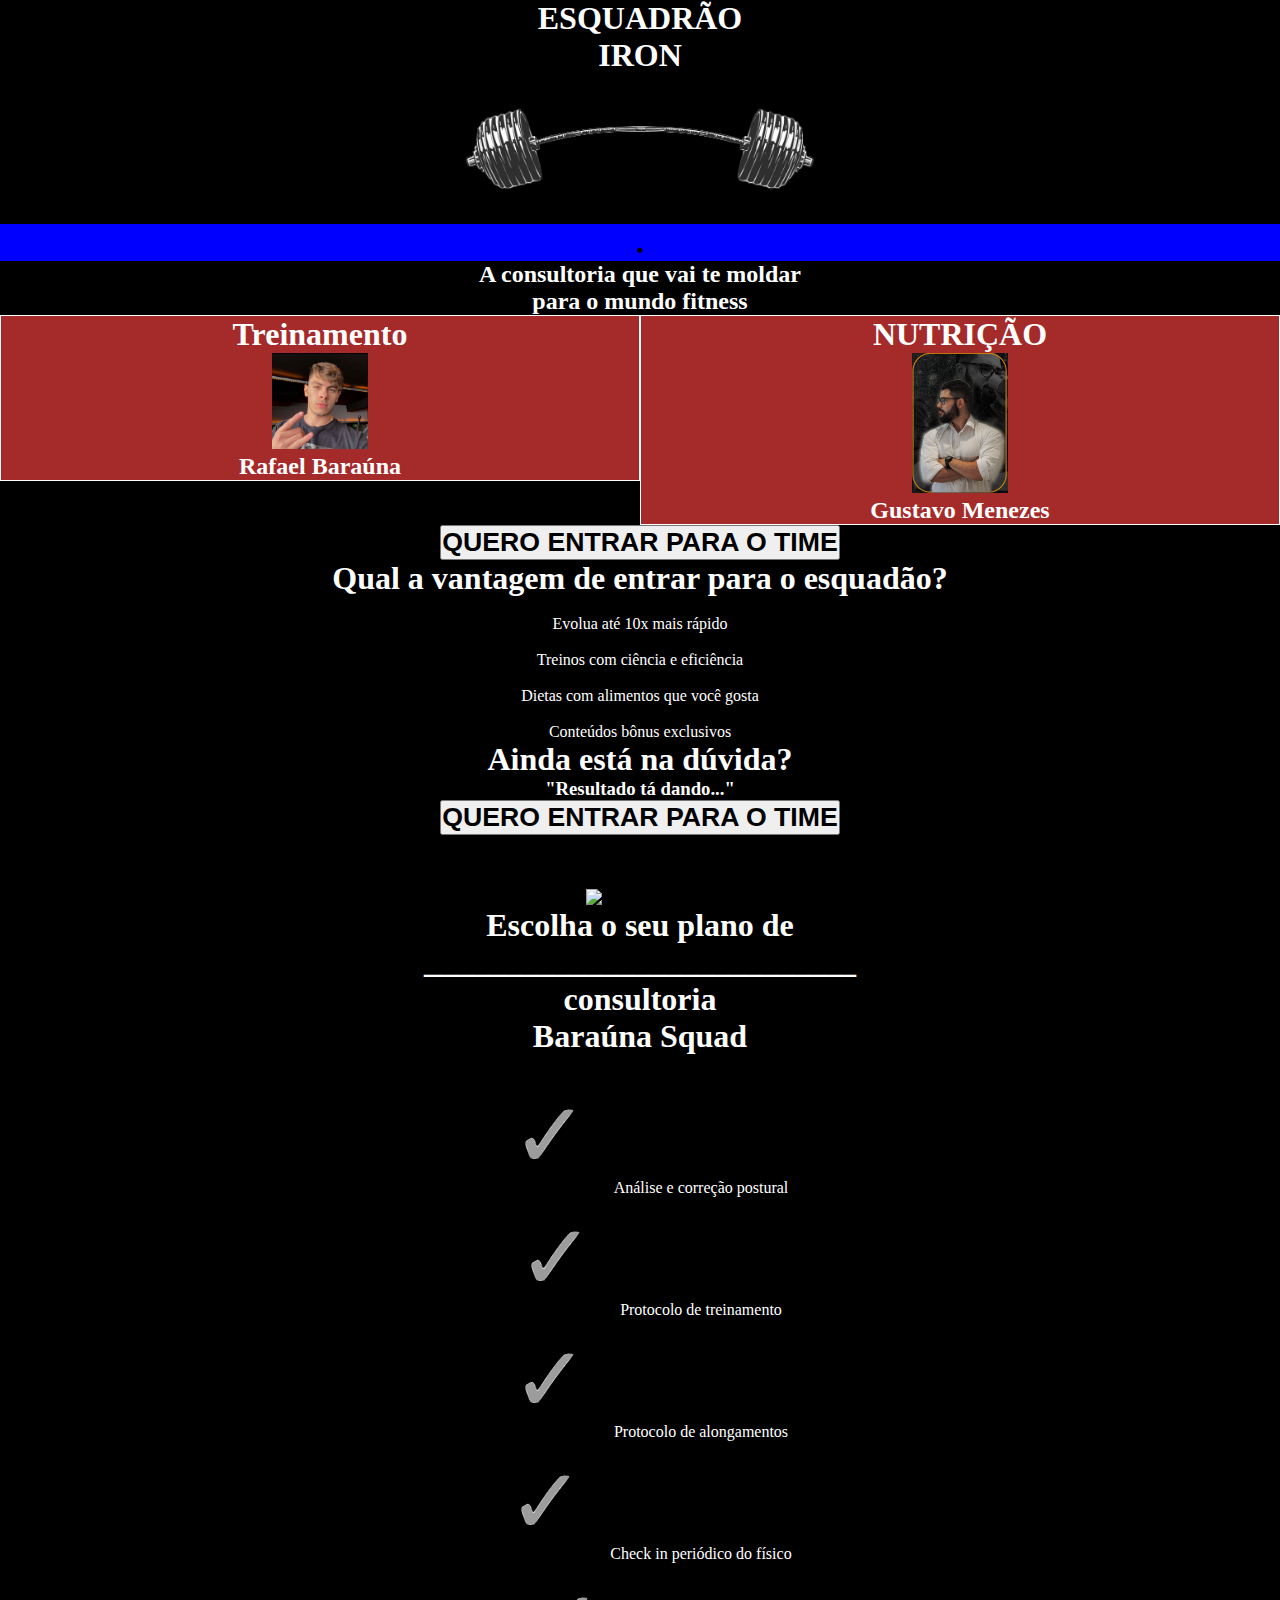
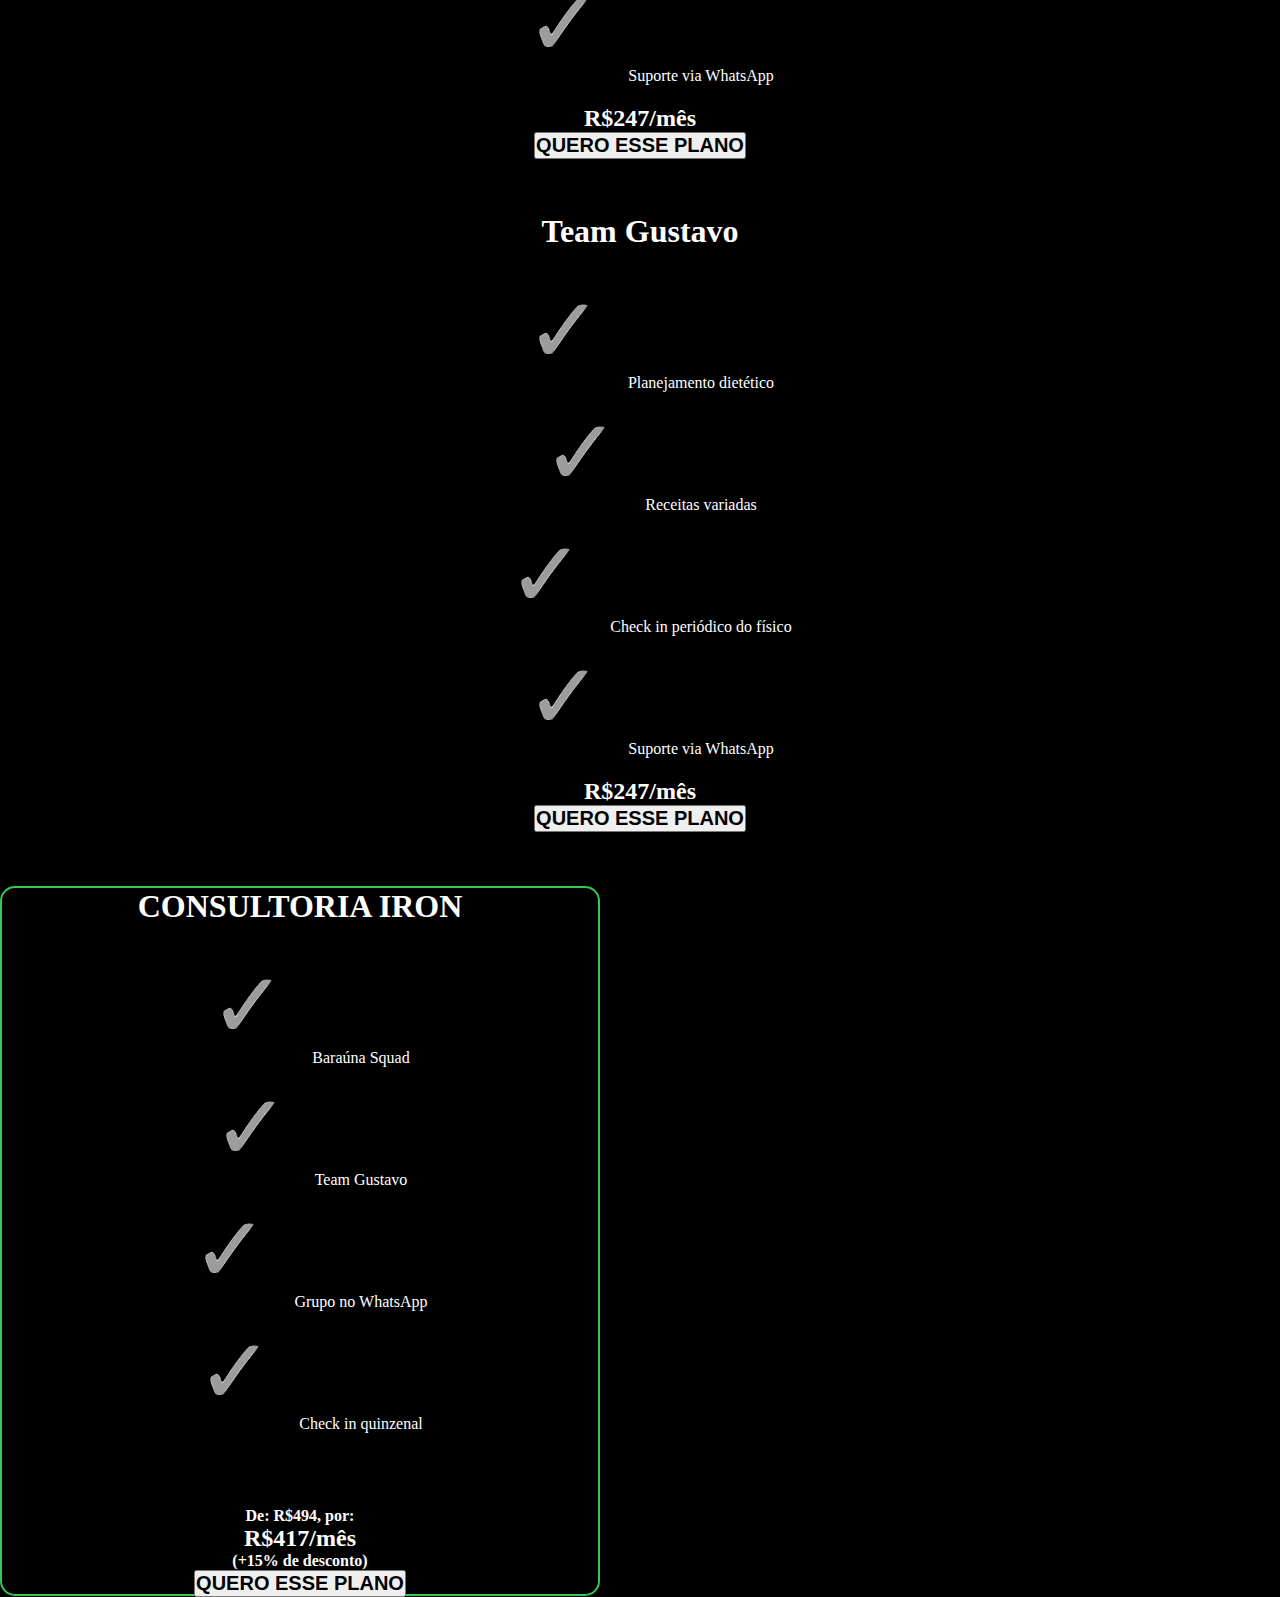
==== Baraúna&Gustavo/projetoBarauna/html/index.html @ 9124c5f0 "Imagens" ====
<!DOCTYPE html>
<html lang="en">

<head>
    <meta charset="UTF-8">
    <meta http-equiv="X-UA-Compatible" content="IE=edge">
    <meta name="viewport" content="width=device-width, initial-scale=1.0">

    <link rel="stylesheet" href="../css/style.css">
    <link rel="stylesheet" href="../css/reset.css">

    <title>Lading Page</title>
</head>

<body>

    <header></header>

    <main>
        <div class="logo">

            <div class="legenda">
                <h1>ESQUADRÃO</h1>
                <h1>IRON</h1>
                <img class="barra" src="../imagens/barraanilha.png" alt="">
            </div>
            <div class="linha">
                <h1>.</h1>
            </div>
            <div class="legenda2">
                <h2>A consultoria que vai te moldar<p></p> para o mundo fitness</h2>
            </div>

        </div>



        <div class="container1">

            <div class="card">
                <h1>Treinamento</h1>
                <a href="barauna.html">
                    <img class="img" src="../imagens/baraunaimg.jpeg" alt="imagem Barauna">
                </a>
                <h2 class="nome"> Rafael Baraúna </h2>

            </div>

            <div class="card">
                <h1>NUTRIÇÃO</h1>
                <a href="gustavo.html">
                    <img class="img" src="../imagens/gustavoimg.jpeg" alt="imagem Gustavo">
                    <h2 class="nome"> Gustavo Menezes</h2>
                </a>
            </div>

        </div>

        <div class="botão">
            <button>
            <h1>QUERO ENTRAR PARA O TIME</h1>
            </button>
        </div>

        <!-- ------------------------------------------------------------------------ -->
        <div class="Tema_titulo">
        <h1>Qual a vantagem de entrar para o esquadão?</h1>
        </div>    
        <div class="containerVantagem">
            <ul class="liVantagens">
                <li></li>
                <li>Evolua até 10x mais rápido</li>
                <li></li>
                <li>Treinos com ciência e eficiência</li>
                <li></li>
                <li>Dietas com alimentos que você gosta</li>
                <li></li>
                <li>Conteúdos bônus exclusivos</li>
            </ul>
        </div>

        <!-- ----------------------------------------------------------------------- -->
        <div class="Tema_titulo2">
          <h1>Ainda está na dúvida?</h1>
          <h3>"Resultado tá dando..."</h3>
        </div>
        <!-- CARROSSEL -->

        <div class="botão">
            <button>
            <h1>QUERO ENTRAR PARA O TIME</h1>
            </button>
        </div>
    <br>
    <br>
    <br> <!----Só pra dar um espaçamento-->
        <!------------------------------------------------>

        <img src="" alt="iconeDinheiro">
        <div class="Titulo_consultoria">
            <h1>Escolha o seu plano de</h1>
            <h1>___________________________</h1>
            <h1>consultoria</h1>
        </div>
        <div class="containerBaraunaSquad">
            <h1>Baraúna Squad</h1>
            <ul class="icon">
                <li>Análise e correção postural</li>
                <li>Protocolo de treinamento</li>
                <li>Protocolo de alongamentos</li>
                <li>Check in periódico do físico</li>
                <li>Suporte via WhatsApp</li>
            </ul>
        </div>

        <div class="Preco">
            <h2>R$247/mês</h2>
        </div>

        <div class="botão_Plano">
            <button>
            <h2>QUERO ESSE PLANO</h2>
            </button>
        </div>
        <!--------------------------------->
        <br>
        <br>
        <br>

        <div class="container_Team_Gustavo">
            <h1>Team Gustavo</h1>
            <ul class="icon">
                <li>Planejamento dietético</li>
                <li>Receitas variadas</li>
                <li>Check in periódico do físico </li>
                <li>Suporte via WhatsApp</li>
            </ul>
        </div>

        <div class="Preco">
            <h2>R$247/mês</h2>
        </div>

        <div class="botão_Plano">
            <button>
            <h2>QUERO ESSE PLANO</h2>
            </button>
        </div>        
<!--------------------------------->
<br>
<br>
<br>

<div class="container_Consultoria_Iron">
    <h1>CONSULTORIA IRON</h1>
    <ul class="icon">
        <li>Baraúna Squad</li>
        <li>Team Gustavo</li>
        <li>Grupo no WhatsApp</li>
        <li>Check in quinzenal</li>
    </ul>
    <br>
    <br>
    <br>
    
    <div class="Preco">
        <h4>De: R$494, por:</h4>
        <h2>R$417/mês</h2>
        <h4>(+15% de desconto)</h4>
    </div>
    
    <div class="botão_Plano">
        <button>
        <h2>QUERO ESSE PLANO</h2>
        </button>
    </div>    
</div>

    

        




    </main>


    <footer></footer>

</body>

</html>
---- Baraúna&Gustavo/projetoBarauna/css/style.css ----
.nome {
    color:white;
}

body {
    background-color: black;
    background-size: cover;
    text-align: center;
}

.legenda {
    color: white;
}

.legenda2{
    color: white;
}

.botão{
    color: white;
}

.Tema_titulo{
    color: white;
}

.containerVantagem{
    color: white;
}

.Tema_titulo2{
    color: white;
}

.Titulo_consultoria{
    color: white;
}

.containerBaraunaSquad{
    color: white;    
}

.Preco{
    color: white;
}

.container_Team_Gustavo{
    color: white;
}

.botão_Plano{
    color: white;
}

.container_Consultoria_Iron{
    color: white;
    width: 600px;
    height: 710px;
    border: 2px solid #34CA55;
    border-radius: 15px;
    text-align: center;
}

.barra {
    width: 400px;
    border-color: blueviolet;
}

.linha {
    background-color: blue;
}

.img {
    width: 15%;
    position: relative;
}

.container1 {
    display: flex;
}

.card {
    height: 100%;
    width: 50%;
    background-color: brown;
    border: 1px solid white;
    color: white;
}

/* 
    Aprenda Flexbox em 10 Minutos | Tutorial de HTML & CSS
    https://www.youtube.com/watch?v=h4FpFvHdm-U 
 */

.icon {
    list-style-image: url(../imagens/check.png);
    color: white;
    list-style-position: inside;
    font; 
    padding: 20px;
   /*  Font family: Montserrat;
     Font style: Medium Font size: 64.2px ;
     Line height: 78px;
      Line height: 100%;
       Align: Left ;
       Vertical align: Top ;
       background-color: black; */
}
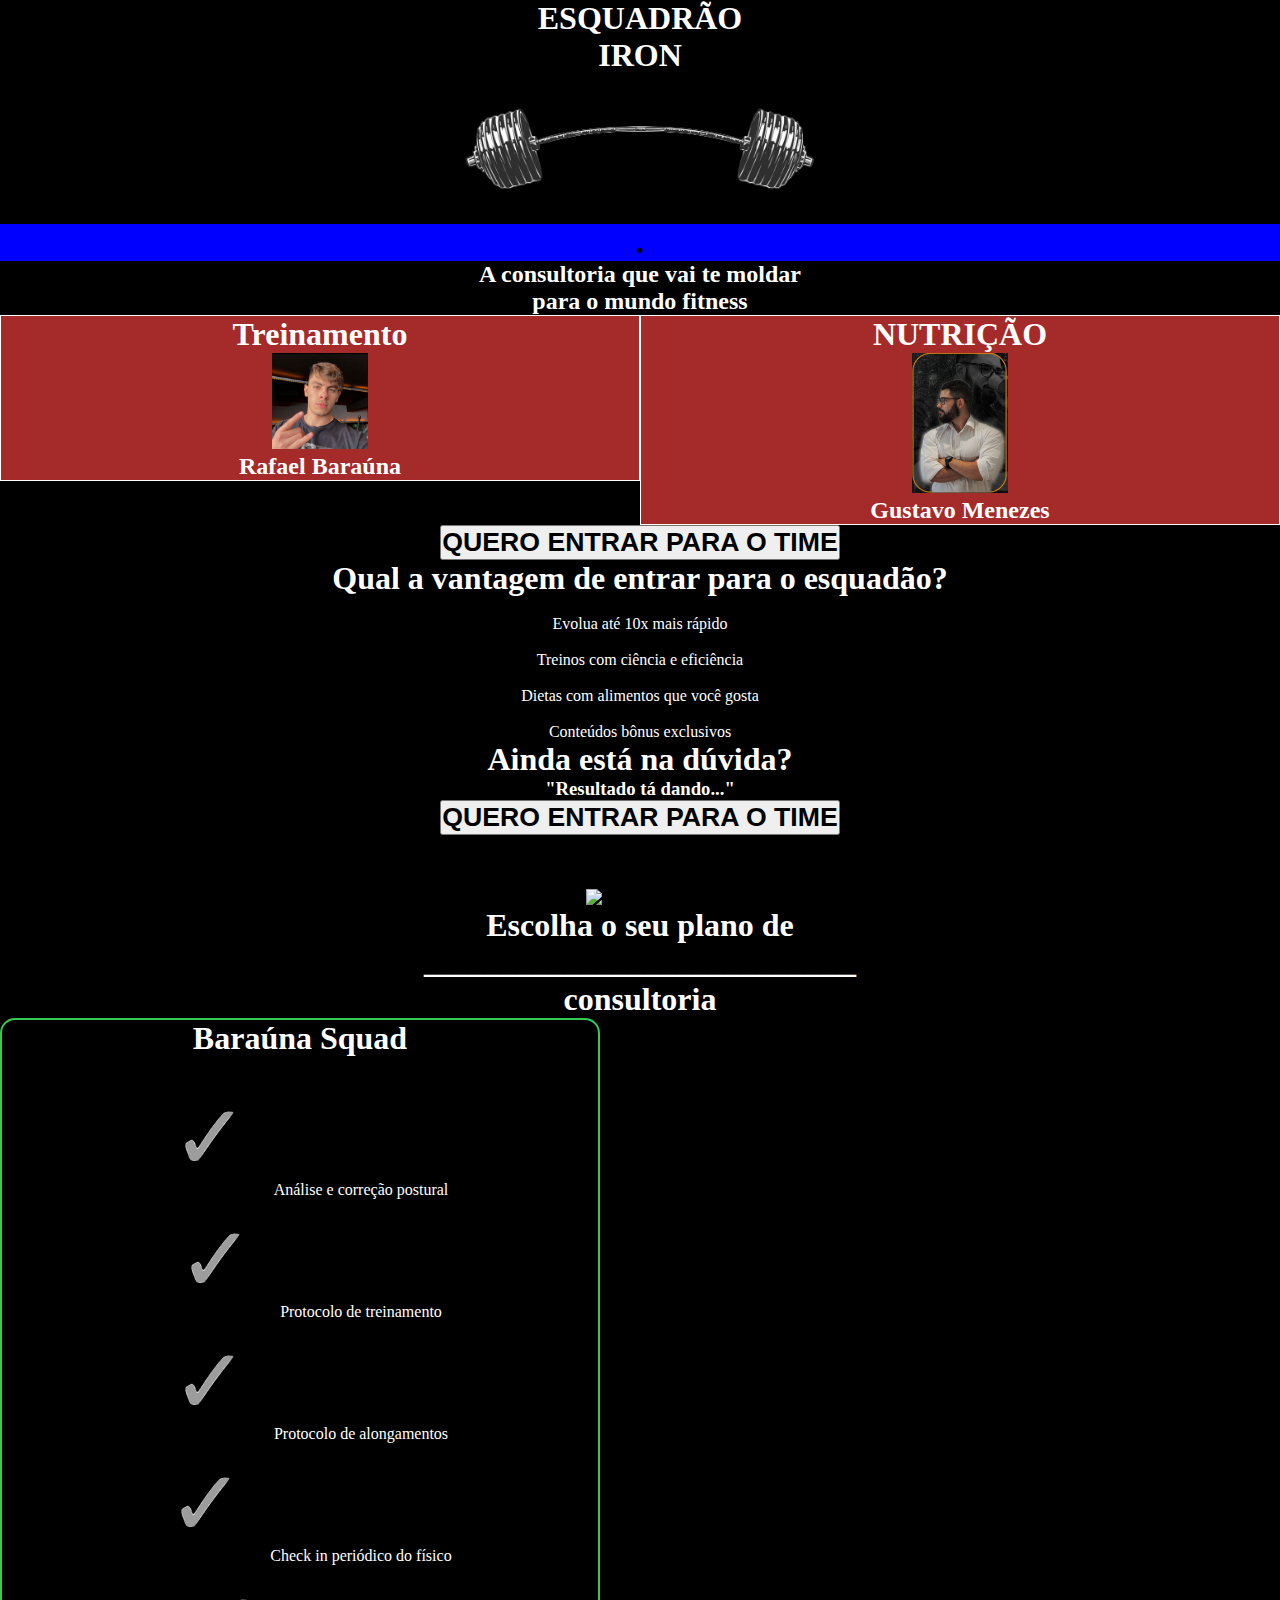
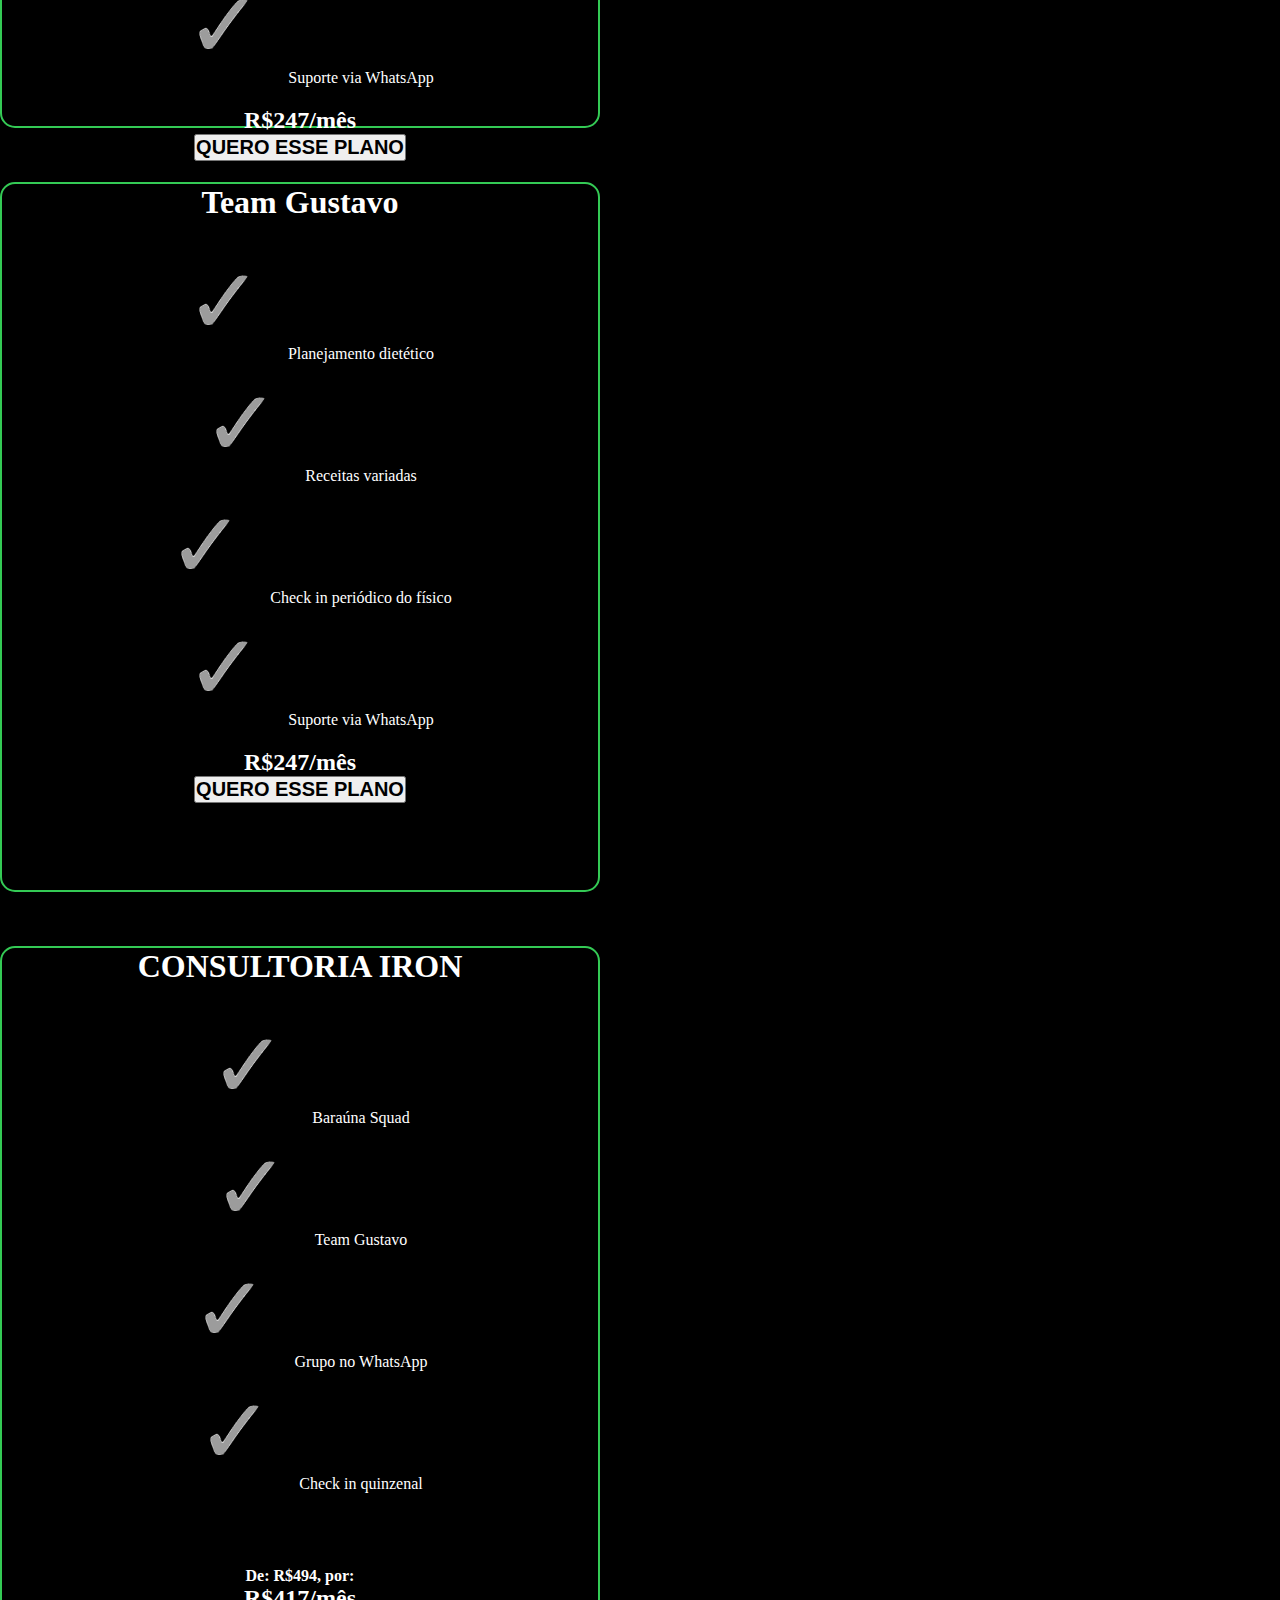
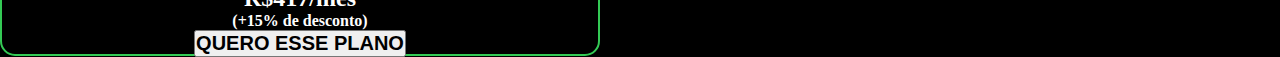
==== commit 87aa92a0: "Container" ====
--- a/Baraúna&Gustavo/projetoBarauna/html/index.html
+++ b/Baraúna&Gustavo/projetoBarauna/html/index.html
@@ -111,17 +111,19 @@
                 <li>Check in periódico do físico</li>
                 <li>Suporte via WhatsApp</li>
             </ul>
+
+            <div class="Preco">
+                <h2>R$247/mês</h2>
+            </div>
+    
+            <div class="botão_Plano">
+                <button>
+                <h2>QUERO ESSE PLANO</h2>
+                </button>
+            </div>
         </div>
 
-        <div class="Preco">
-            <h2>R$247/mês</h2>
-        </div>
-
-        <div class="botão_Plano">
-            <button>
-            <h2>QUERO ESSE PLANO</h2>
-            </button>
-        </div>
+        
         <!--------------------------------->
         <br>
         <br>
@@ -135,17 +137,20 @@
                 <li>Check in periódico do físico </li>
                 <li>Suporte via WhatsApp</li>
             </ul>
+
+            <div class="Preco">
+                <h2>R$247/mês</h2>
+            </div>
+    
+            <div class="botão_Plano">
+                <button>
+                <h2>QUERO ESSE PLANO</h2>
+                </button>
+            </div>    
+
         </div>
 
-        <div class="Preco">
-            <h2>R$247/mês</h2>
-        </div>
-
-        <div class="botão_Plano">
-            <button>
-            <h2>QUERO ESSE PLANO</h2>
-            </button>
-        </div>        
+           
 <!--------------------------------->
 <br>
 <br>
--- a/Baraúna&Gustavo/projetoBarauna/css/style.css
+++ b/Baraúna&Gustavo/projetoBarauna/css/style.css
@@ -37,7 +37,12 @@
 }
 
 .containerBaraunaSquad{
-    color: white;    
+    color: white; 
+    width: 600px;
+    height: 710px;
+    border: 2px solid #34CA55;
+    border-radius: 15px;
+    text-align: center;   
 }
 
 .Preco{
@@ -46,6 +51,11 @@
 
 .container_Team_Gustavo{
     color: white;
+    width: 600px;
+    height: 710px;
+    border: 2px solid #34CA55;
+    border-radius: 15px;
+    text-align: center;
 }
 
 .botão_Plano{
